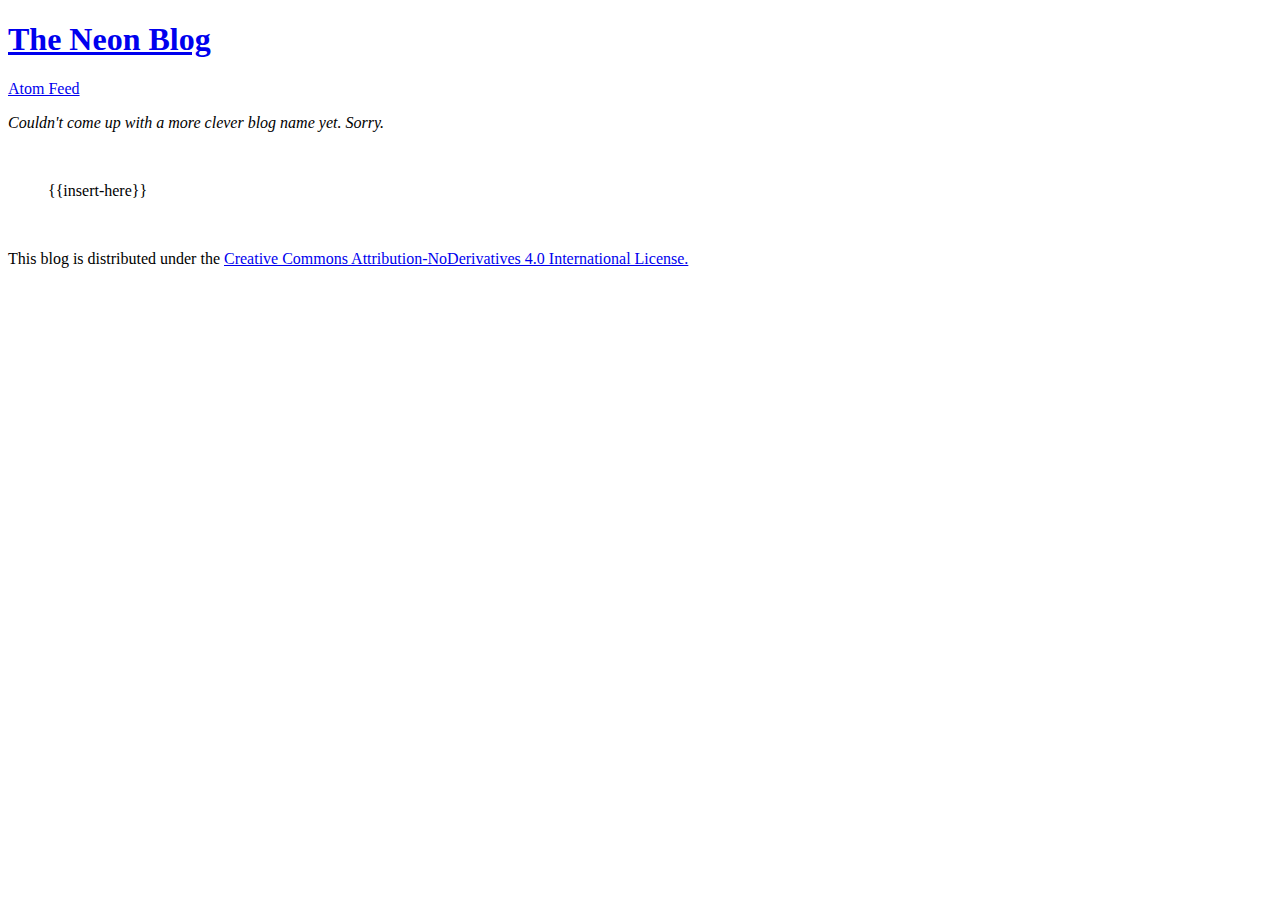
==== templates/index.html @ 2681b5ab "Add index.html generation to makefile" ====
<!DOCTYPE html>
<html>
  <head>
    <meta charset="utf-8">
    <meta name="viewport" content="width=device-width, initial-scale=1">
    <title>The Neon Blog</title>
    <link href="/feed.xml" rel="alternate" type="application/atom+xml" title="This blog's Atom feed" />
    <link href="/default.css" rel="stylesheet"           type="text/css" title="Default" />
    <link href="/dark.css"    rel="alternate stylesheet" type="text/css" title="Dark" />
    <link href="/light.css"   rel="alternate stylesheet" type="text/css" title="Light" />
  </head>
  <body>
    <header>
      <h1><a href="/">The Neon Blog</a></h1>
      <a class="feed-button" href="/feed.xml">Atom Feed</a>
      <p><em>Couldn't come up with a more clever blog name yet. Sorry.</em></p>
    </header>
    <br />
    <main>
      <ul class="blog-list">
        {{insert-here}}
      </ul>
    </main>
    <br />
    <footer>
      <p>
        This blog is distributed under the
        <a rel="license"
           href="http://creativecommons.org/licenses/by-nd/4.0/">
          Creative Commons Attribution-NoDerivatives 4.0 International
          License.</a>
      </p>
    </footer>
  </body>
</html>
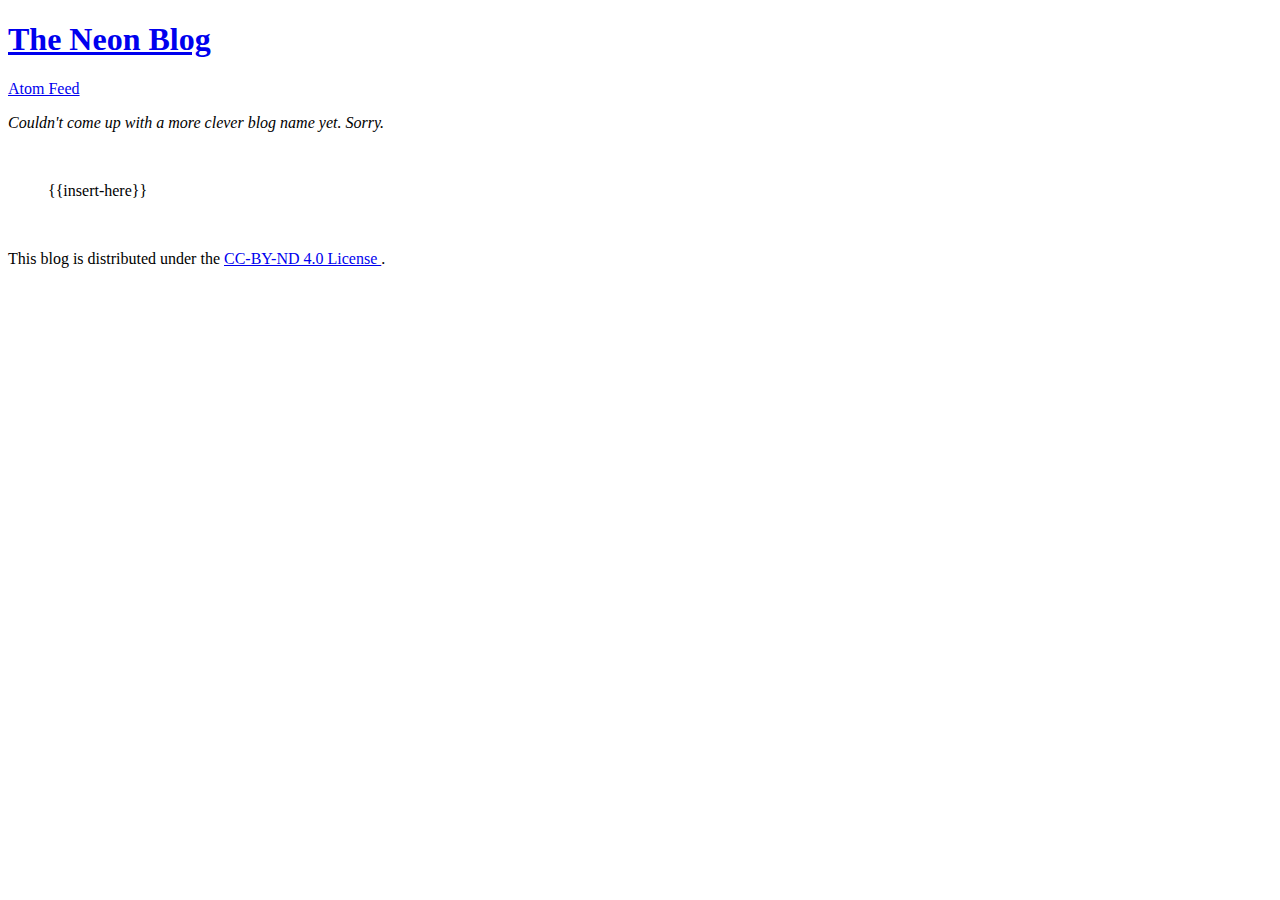
==== commit 220995a4: "Add lots of small tweaks" ====
--- a/templates/index.html
+++ b/templates/index.html
@@ -27,8 +27,8 @@
         This blog is distributed under the
         <a rel="license"
            href="http://creativecommons.org/licenses/by-nd/4.0/">
-          Creative Commons Attribution-NoDerivatives 4.0 International
-          License.</a>
+          CC-BY-ND 4.0 License
+        </a>.
       </p>
     </footer>
   </body>
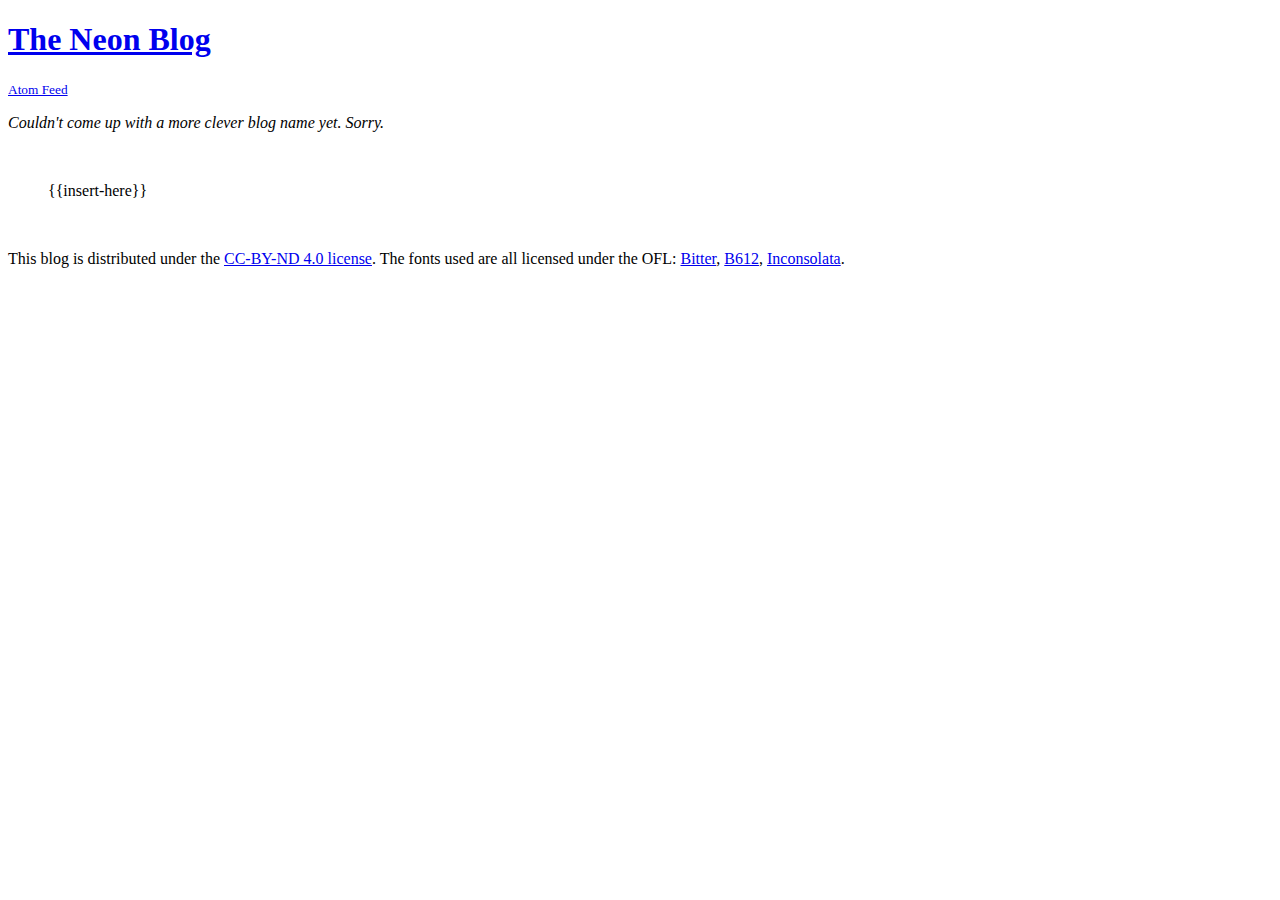
==== commit 072afb93: "Add bitter, tweak css" ====
--- a/templates/index.html
+++ b/templates/index.html
@@ -12,7 +12,7 @@
   <body>
     <header>
       <h1><a href="/">The Neon Blog</a></h1>
-      <a class="feed-button" href="/feed.xml">Atom Feed</a>
+      <p class="feed-button"><small><a href="/feed.xml">Atom Feed</a></small></p>
       <p><em>Couldn't come up with a more clever blog name yet. Sorry.</em></p>
     </header>
     <br />
@@ -25,10 +25,12 @@
     <footer>
       <p>
         This blog is distributed under the
-        <a rel="license"
-           href="http://creativecommons.org/licenses/by-nd/4.0/">
-          CC-BY-ND 4.0 License
-        </a>.
+        <a rel="license" href="http://creativecommons.org/licenses/by-nd/4.0/">CC-BY-ND 4.0 license</a>.
+
+        The fonts used are all licensed under the OFL:
+        <a href="/fonts/Bitter-License.txt">Bitter</a>,
+        <a href="/fonts/B612-License.txt">B612</a>,
+        <a href="/fonts/Inconsolata-License.txt">Inconsolata</a>.
       </p>
     </footer>
   </body>
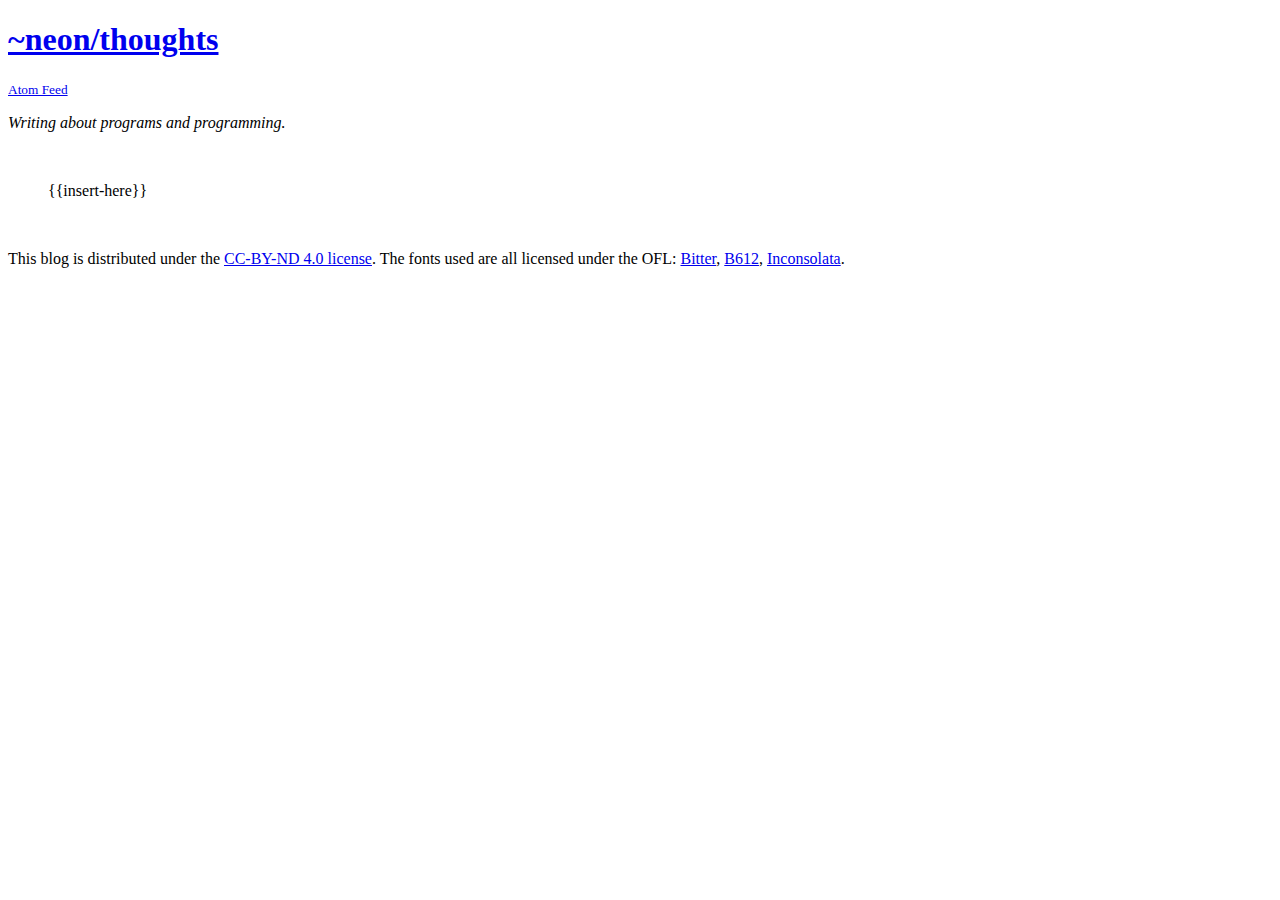
==== commit c550f6e3: "Add a more interesting blog name" ====
--- a/templates/index.html
+++ b/templates/index.html
@@ -3,7 +3,7 @@
   <head>
     <meta charset="utf-8">
     <meta name="viewport" content="width=device-width, initial-scale=1">
-    <title>The Neon Blog</title>
+    <title>~neon/thoughts</title>
     <link href="/feed.xml" rel="alternate" type="application/atom+xml" title="This blog's Atom feed" />
     <link href="/default.css" rel="stylesheet"           type="text/css" title="Default" />
     <link href="/dark.css"    rel="alternate stylesheet" type="text/css" title="Dark" />
@@ -11,9 +11,9 @@
   </head>
   <body>
     <header>
-      <h1><a href="/">The Neon Blog</a></h1>
+      <h1><a href="/">~neon/thoughts</a></h1>
       <p class="feed-button"><small><a href="/feed.xml">Atom Feed</a></small></p>
-      <p><em>Couldn't come up with a more clever blog name yet. Sorry.</em></p>
+      <p><em>Writing about programs and programming.</em></p>
     </header>
     <br />
     <main>
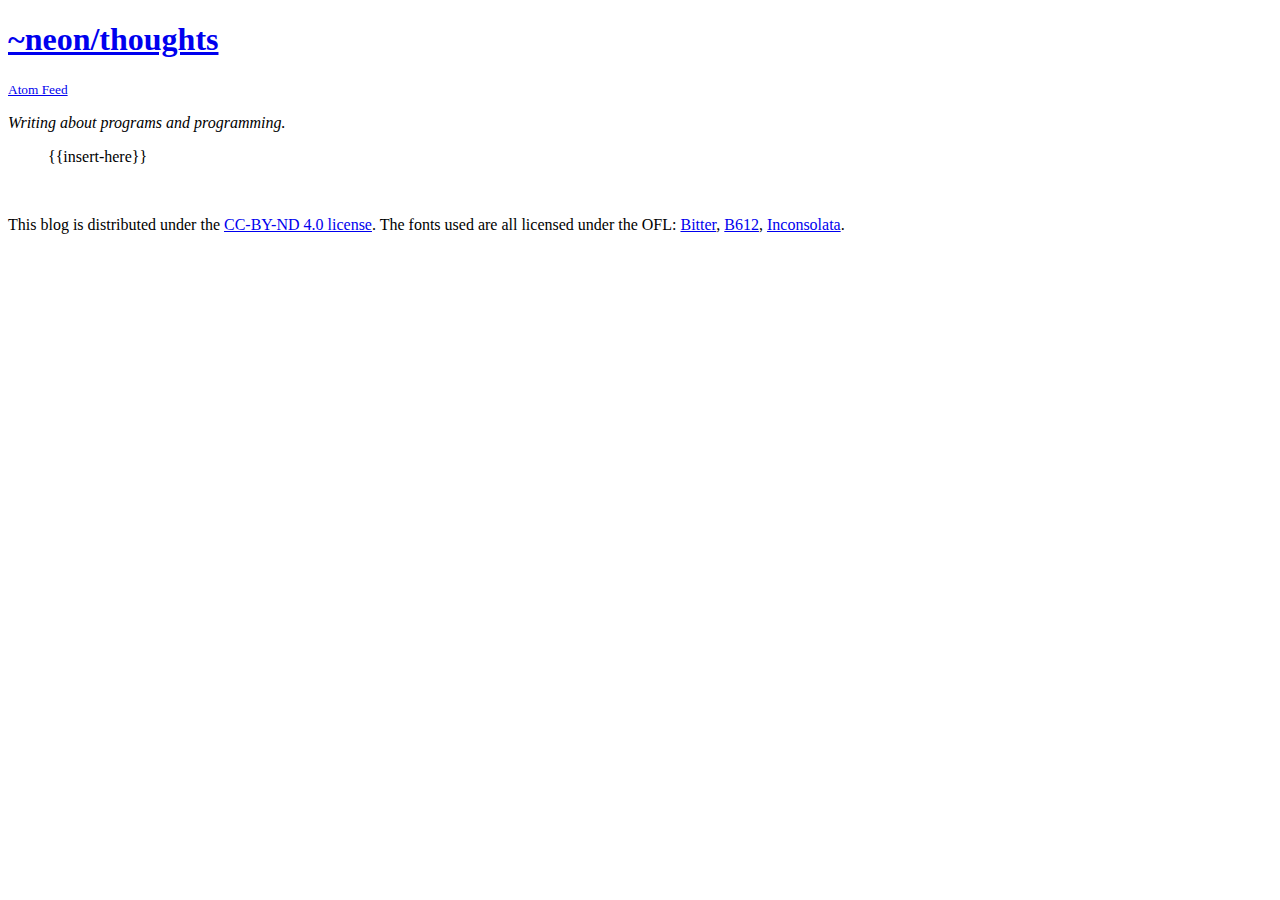
==== commit 2a86eba0: "Small tweaks" ====
--- a/templates/index.html
+++ b/templates/index.html
@@ -12,10 +12,9 @@
   <body>
     <header>
       <h1><a href="/">~neon/thoughts</a></h1>
-      <p class="feed-button"><small><a href="/feed.xml">Atom Feed</a></small></p>
+      <p class="subtitle"><small><a href="/feed.xml">Atom Feed</a></small></p>
       <p><em>Writing about programs and programming.</em></p>
     </header>
-    <br />
     <main>
       <ul class="blog-list">
         {{insert-here}}
